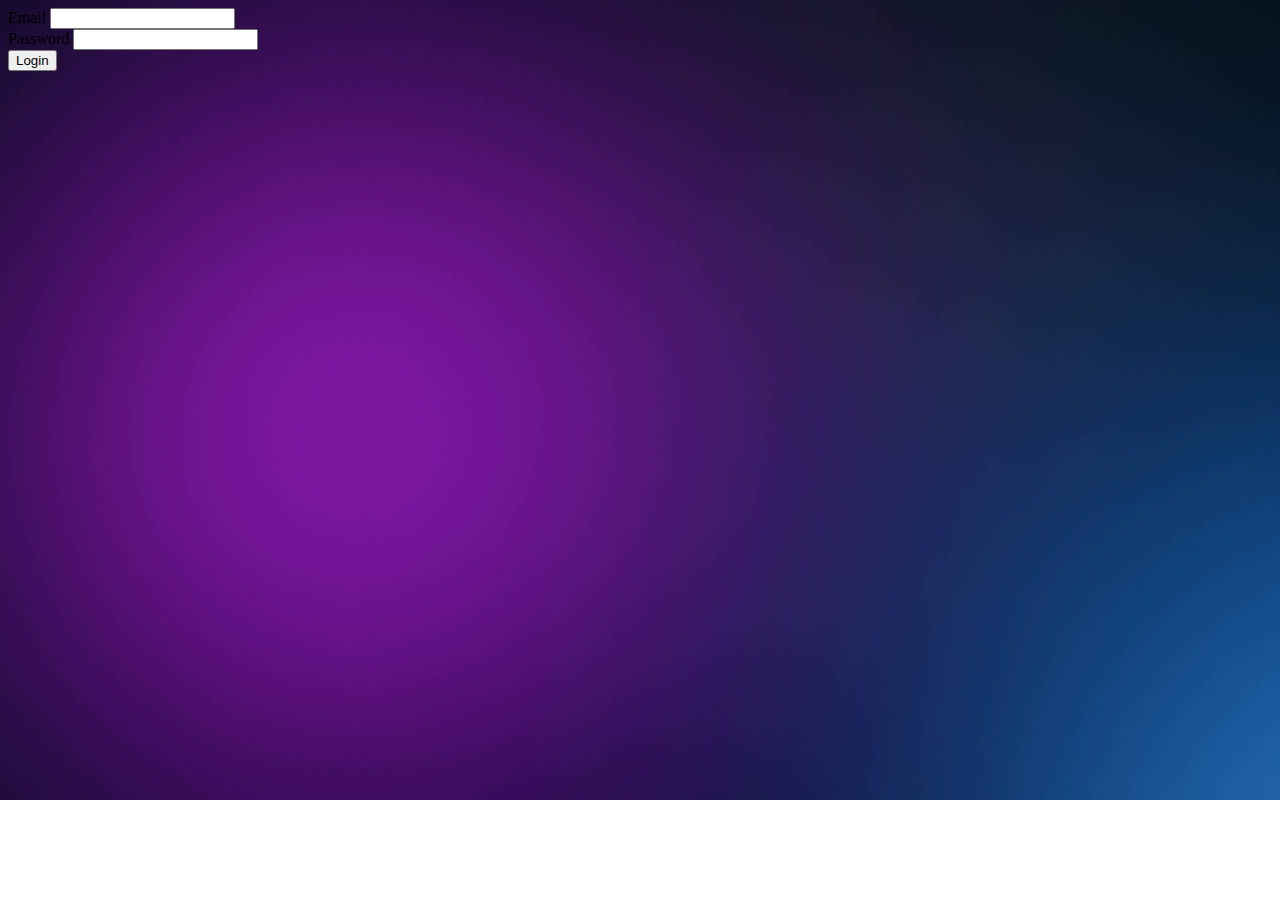
==== src/html/index.html @ 98581eb8 "first setup" ====
<!DOCTYPE html>
<html>
  <head>
    <title>Novus Space - MCC</title>

    <script src="https://cdnjs.cloudflare.com/ajax/libs/jquery/3.6.0/jquery.min.js" integrity="sha512-894YE6QWD5I59HgZOGReFYm4dnWc1Qt5NtvYSaNcOP+u1T9qYdvdihz0PPSiiqn/+/3e7Jo4EaG7TubfWGUrMQ==" crossorigin="anonymous" referrerpolicy="no-referrer"></script>

    <link href="https://cdn.jsdelivr.net/npm/bootstrap@5.0.2/dist/css/bootstrap.min.css" rel="stylesheet" integrity="sha384-EVSTQN3/azprG1Anm3QDgpJLIm9Nao0Yz1ztcQTwFspd3yD65VohhpuuCOmLASjC" crossorigin="anonymous">
    <script src="https://cdn.jsdelivr.net/npm/bootstrap@5.0.2/dist/js/bootstrap.bundle.min.js" integrity="sha384-MrcW6ZMFYlzcLA8Nl+NtUVF0sA7MsXsP1UyJoMp4YLEuNSfAP+JcXn/tWtIaxVXM" crossorigin="anonymous"></script>

    <link rel="stylesheet" type="text/css" href="../css/index.css">
  </head>

  <body>
  	<div class="container">
	  	<div class="row vh-100 align-items-center justify-content-center">
	  		<div class="col-sm-8 col-md-6 col-lg-4 bg-white rounded p-4 shadow">
	  			<form id="login">
						<div class="mb-4">
							<label for="email" class="form-label">Email</label>
							<input type="email" class="form-control" id="email" required>
						</div>
						<div class="mb-4">
							<label for="password" class="form-label">Password</label>
							<input type="password" class="form-control" id="password" required>
						</div>
						<button type="submit" class="btn btn-primary w-100">Login</button>
					</form>
				</div>
			</div>
		</div>

		<script type="text/javascript" src="../js/authentication.js"></script>
  </body>
</html>
---- src/css/index.css ----
body {
	background-image: url("../img/bg.jpg");
	background-repeat: no-repeat;
	background-size: cover;
}
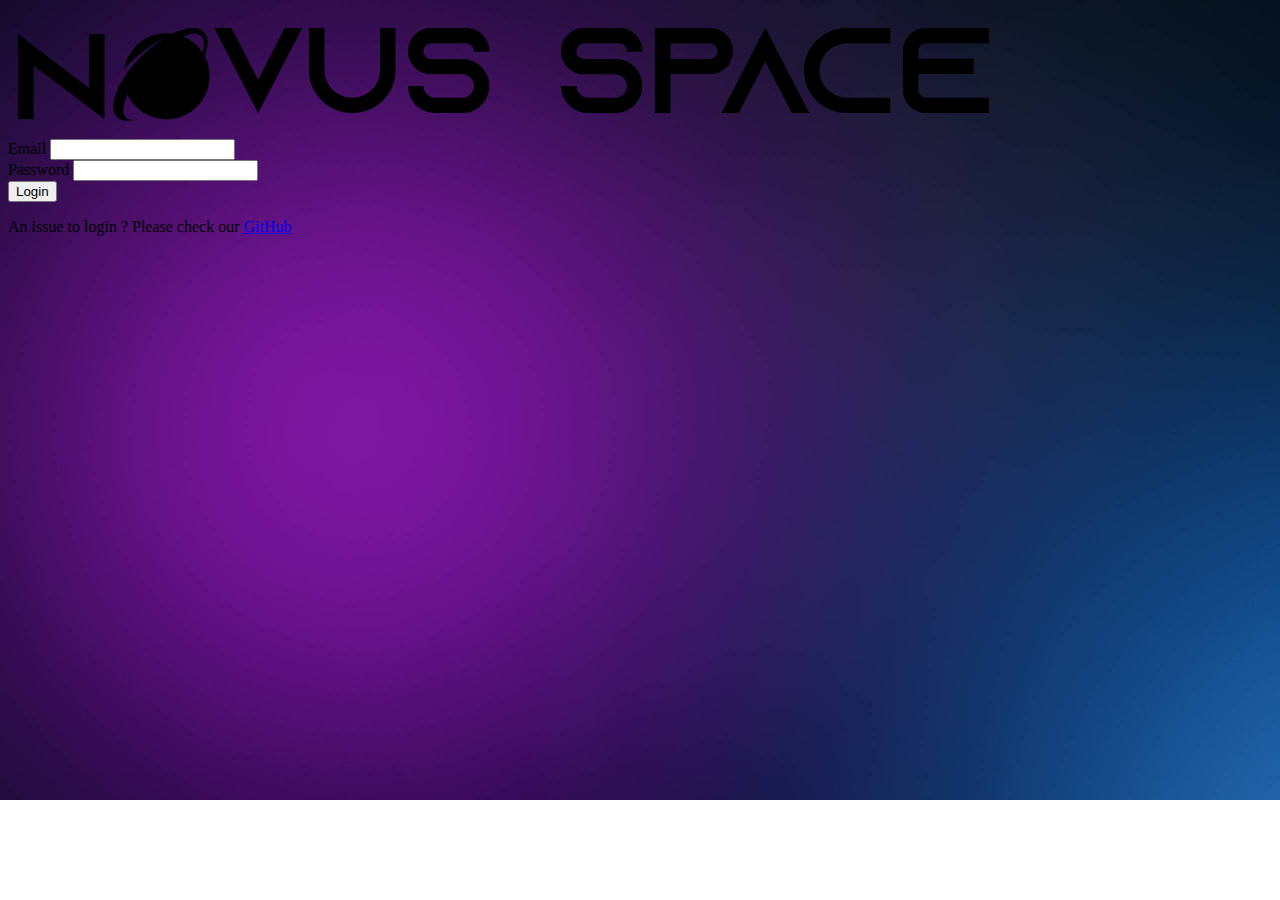
==== commit c2963525: "adding first dashboard version" ====
--- a/src/html/index.html
+++ b/src/html/index.html
@@ -11,10 +11,11 @@
     <link rel="stylesheet" type="text/css" href="../css/index.css">
   </head>
 
-  <body>
+  <body class="text-center">
   	<div class="container">
 	  	<div class="row vh-100 align-items-center justify-content-center">
 	  		<div class="col-sm-8 col-md-6 col-lg-4 bg-white rounded p-4 shadow">
+	  			<img src="../img/logo_b.png" class="w-50 pb-4">
 	  			<form id="login">
 						<div class="mb-4">
 							<label for="email" class="form-label">Email</label>
@@ -26,6 +27,7 @@
 						</div>
 						<button type="submit" class="btn btn-primary w-100">Login</button>
 					</form>
+					<p class="pt-4">An issue to login ? Please check our <a href="https://github.com/novus-alex">GitHub</a></p>
 				</div>
 			</div>
 		</div>
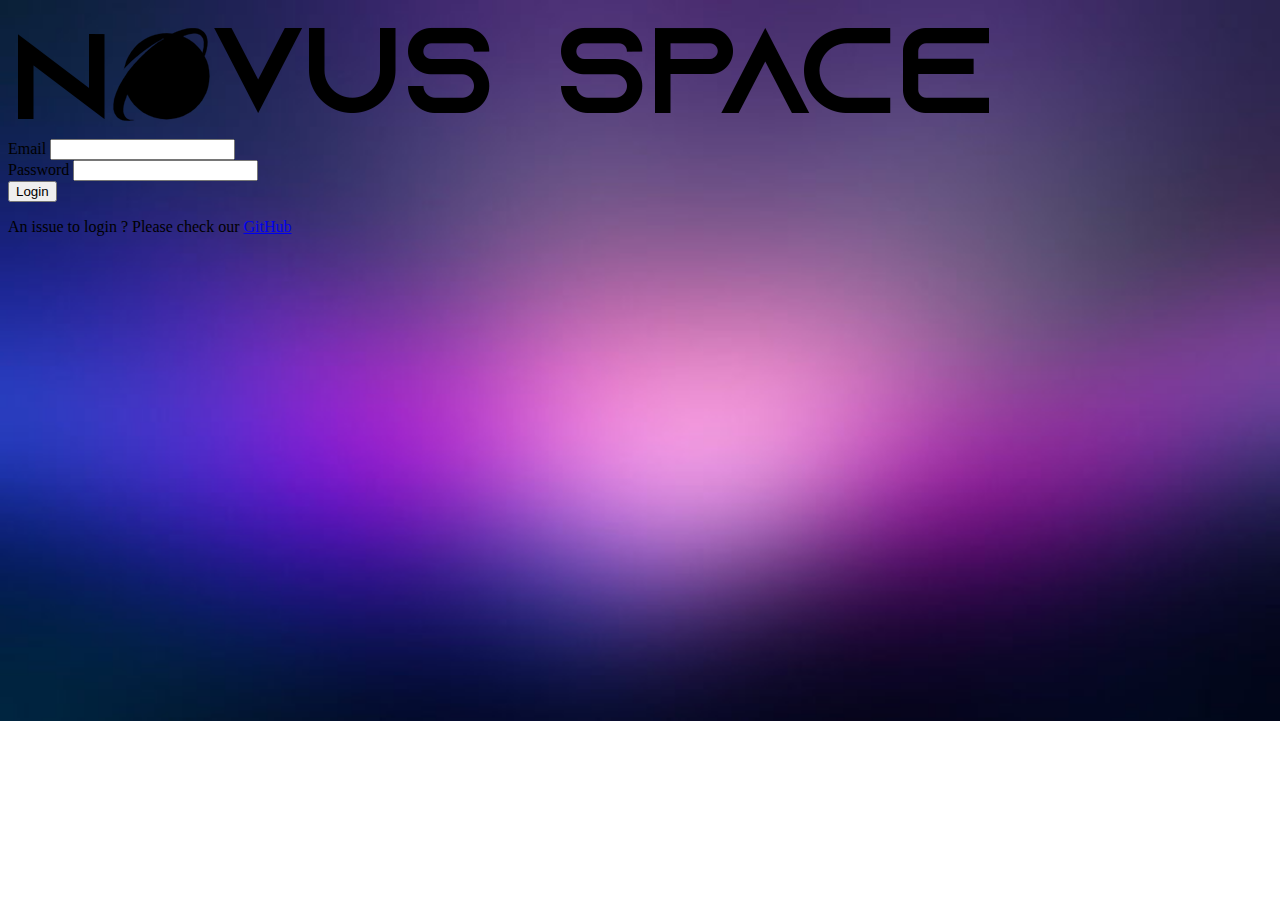
==== commit 0f5d3330: "adding overview pane" ====
--- a/src/html/index.html
+++ b/src/html/index.html
@@ -27,7 +27,7 @@
 						</div>
 						<button type="submit" class="btn btn-primary w-100">Login</button>
 					</form>
-					<p class="pt-4">An issue to login ? Please check our <a href="https://github.com/novus-alex">GitHub</a></p>
+					<p class="pt-4">An issue to login ? Please check our <a href="https://github.com/novus-alex" target="_blank">GitHub</a></p>
 				</div>
 			</div>
 		</div>
